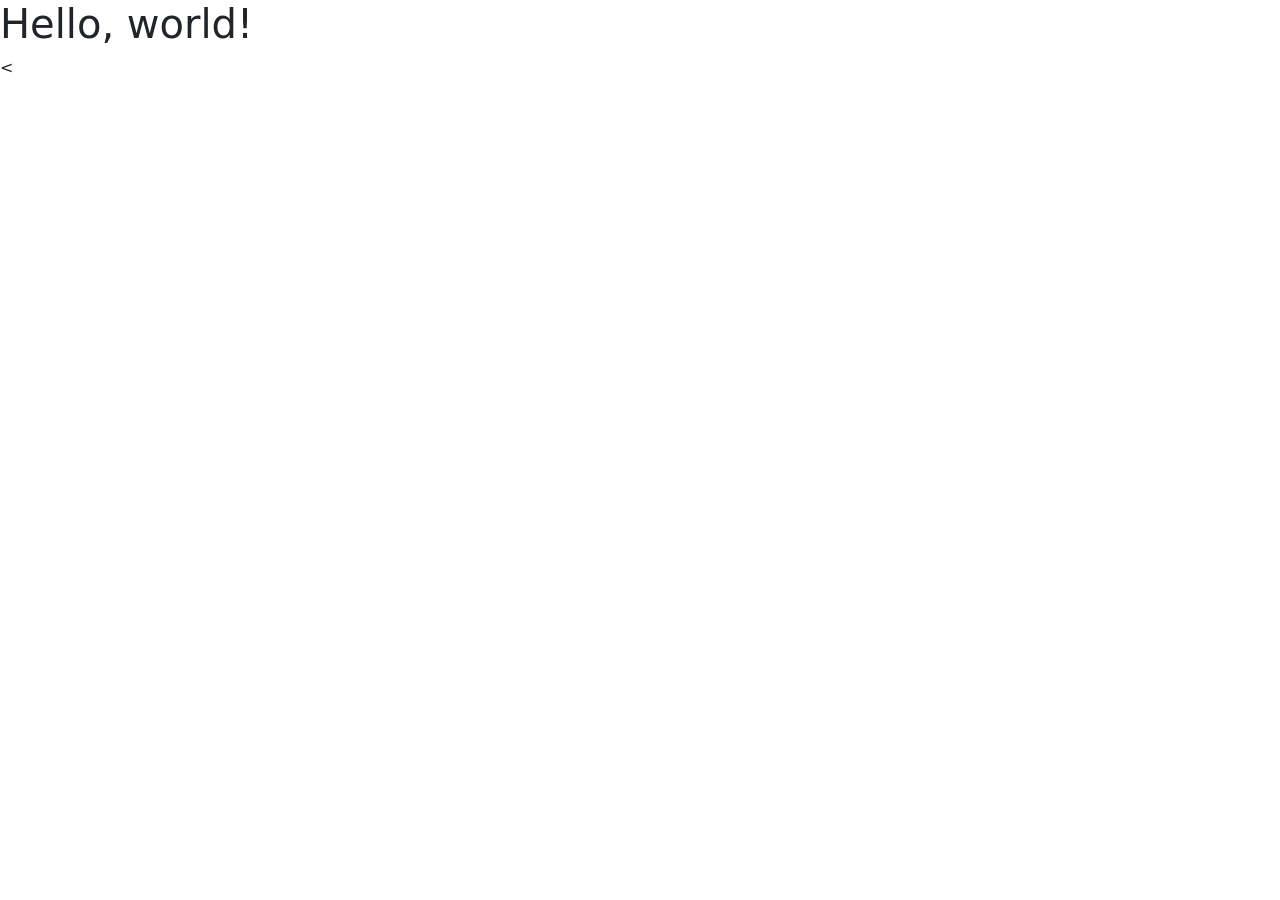
==== 23_bt_CraneTrain/index.html @ c2b53bcd "gwc wow" ====
<!--Crane Train: Nada H and Emerson G
    SoftDev
    K23: A Day of Noodling - Bootstrap
    2022-11-28
    time spent:
-->


<!doctype html>
<html lang="en">
  <head>
    <meta charset="utf-8">
    <meta name="viewport" content="width=device-width, initial-scale=1">
    <title>Bootstrap demo</title>
    <link href="https://cdn.jsdelivr.net/npm/bootstrap@5.2.3/dist/css/bootstrap.min.css" rel="stylesheet" integrity="sha384-rbsA2VBKQhggwzxH7pPCaAqO46MgnOM80zW1RWuH61DGLwZJEdK2Kadq2F9CUG65" crossorigin="anonymous">
  </head>
  <body>
    <h1>Hello, world!</h1>
    <
    <script src="https://cdn.jsdelivr.net/npm/bootstrap@5.2.3/dist/js/bootstrap.bundle.min.js" integrity="sha384-kenU1KFdBIe4zVF0s0G1M5b4hcpxyD9F7jL+jjXkk+Q2h455rYXK/7HAuoJl+0I4" crossorigin="anonymous"></script>
  </body>
</html>
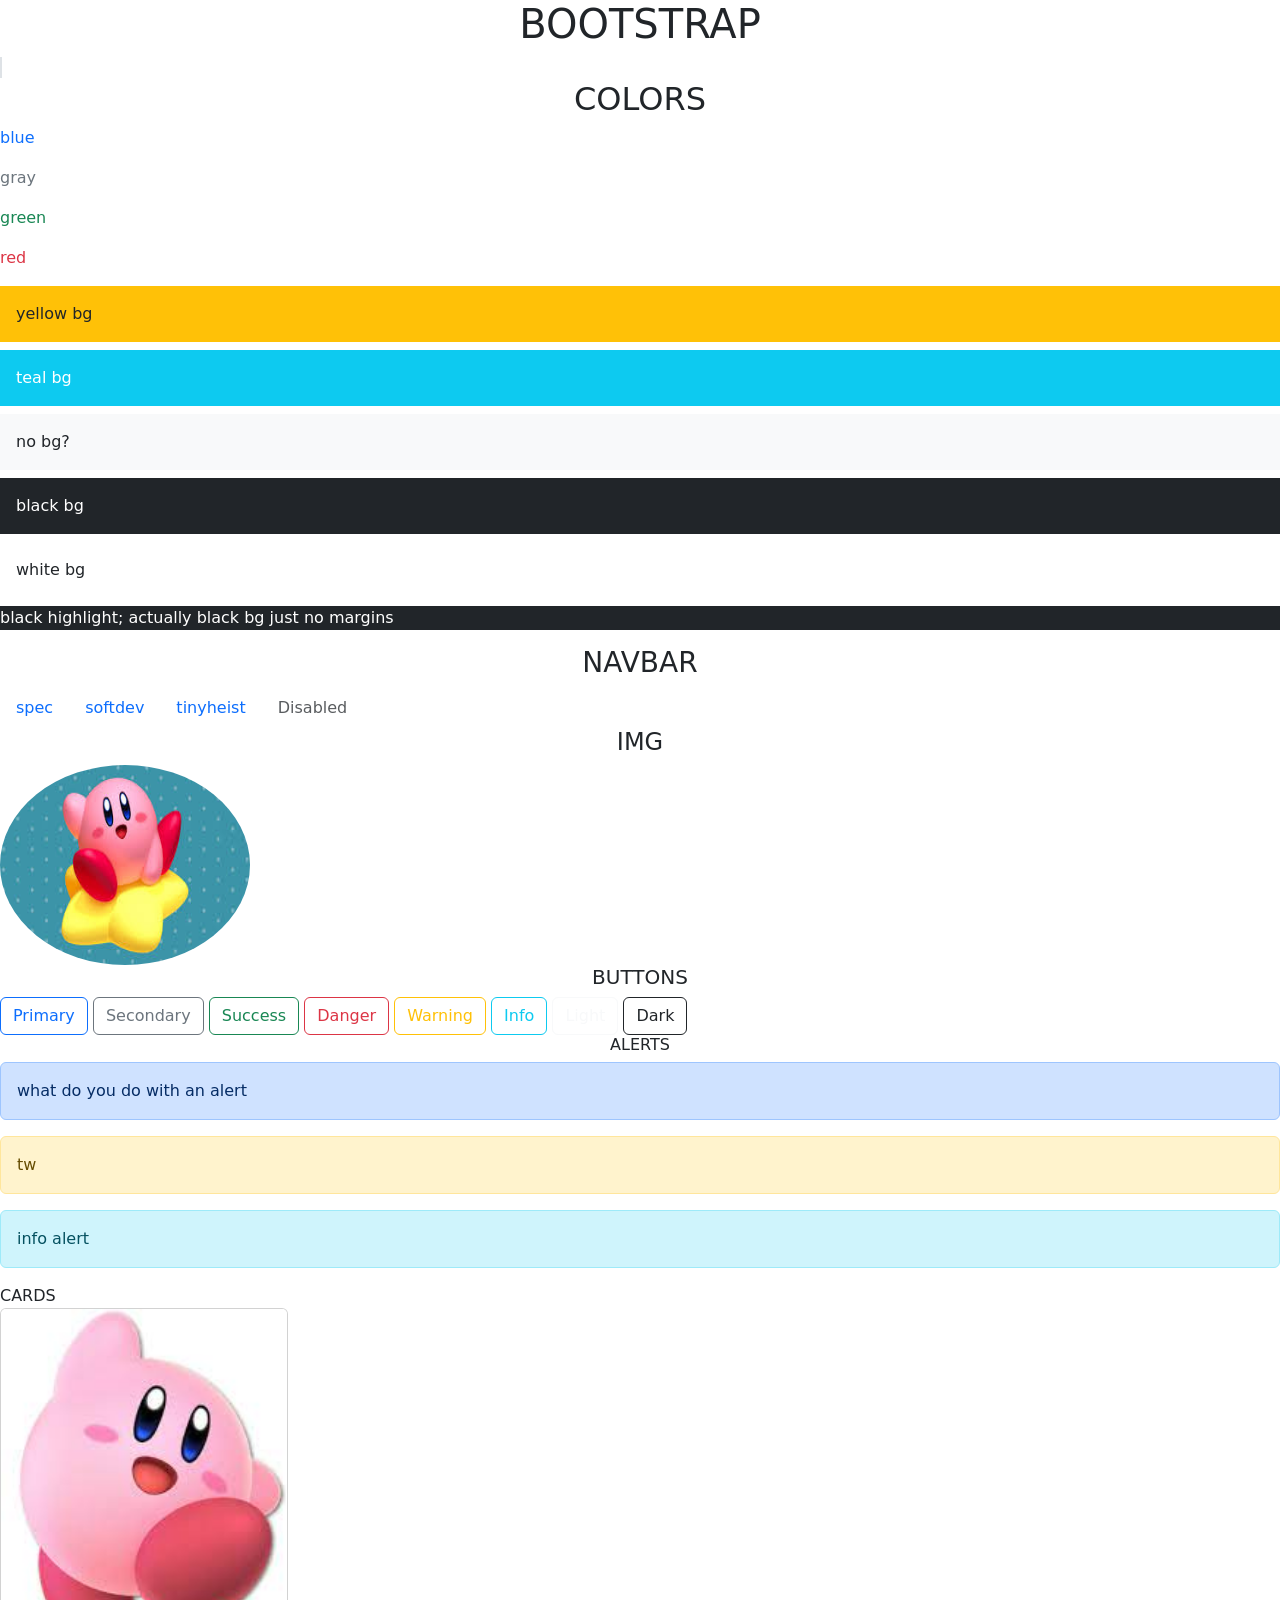
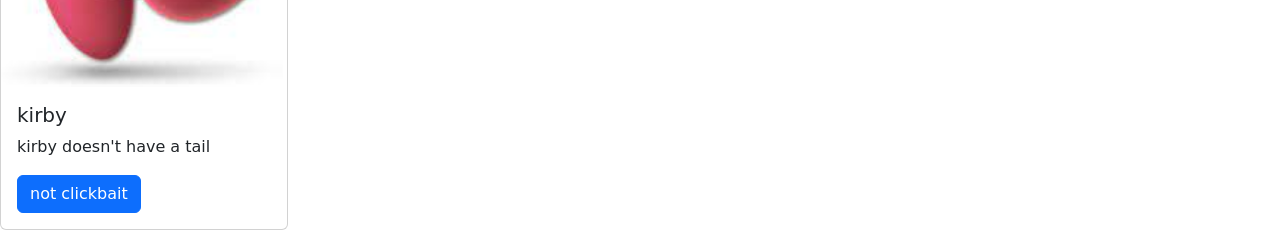
==== commit 00514957: "kirbif" ====
--- a/23_bt_CraneTrain/index.html
+++ b/23_bt_CraneTrain/index.html
@@ -15,8 +15,80 @@
     <link href="https://cdn.jsdelivr.net/npm/bootstrap@5.2.3/dist/css/bootstrap.min.css" rel="stylesheet" integrity="sha384-rbsA2VBKQhggwzxH7pPCaAqO46MgnOM80zW1RWuH61DGLwZJEdK2Kadq2F9CUG65" crossorigin="anonymous">
   </head>
   <body>
-    <h1>Hello, world!</h1>
-    <
+    <h1 class="text-center">BOOTSTRAP</h1>
+    <span class="border"></span>
     <script src="https://cdn.jsdelivr.net/npm/bootstrap@5.2.3/dist/js/bootstrap.bundle.min.js" integrity="sha384-kenU1KFdBIe4zVF0s0G1M5b4hcpxyD9F7jL+jjXkk+Q2h455rYXK/7HAuoJl+0I4" crossorigin="anonymous"></script>
+
+    <!--colors-->
+    <h2 class="text-center">COLORS</h2>
+    <p class="text-primary">blue</p>
+    <p class="text-secondary">gray</p>
+    <p class="text-success">green</p>
+    <p class="text-danger">red</p>
+    <div class="p-3 mb-2 bg-warning text-dark">yellow bg</div>
+    <div class="p-3 mb-2 bg-info text-white">teal bg</div>
+    <div class="p-3 mb-2 bg-light text-dark">no bg?</div>
+    <div class="p-3 mb-2 bg-dark text-white">black bg</div>
+    <div class="p-3 mb-2 bg-white text-dark">white bg</div>
+    <p class="text-white bg-dark">black highlight; actually black bg just no margins</p>
+
+
+<!--navbar-->
+<h3 class="text-center">NAVBAR</h3>
+  <ul class="nav">
+    <li class="nav-item">
+      <a class="nav-link active" href="stuyspec.com">spec</a>
+    </li>
+    <li class="nav-item">
+      <a class="nav-link" href="https://www.stuycs.org/softdev-mykolyk/assignments/">softdev</a>
+  </li>
+  <li class="nav-item">
+    <a class="nav-link" href="https://terrycavanaghgames.com/tinyheist/">tinyheist</a>
+  </li>
+  <li class="nav-item">
+    <!--why disabled link what's the point-->
+    <a class="nav-link disabled" href="#">Disabled</a>
+  </li>
+  </ul>
+<!--end navbar-->
+
+<!--img noodle-->
+<h4 class="text-center">IMG</h4>
+<img src = "kirbif.jpeg" alt = "kirbification" width = "250" height = "200" class="rounded-circle"><!--shaped like an ellipse!!-->
+
+<!--button collection-->
+    <h5 class="text-center">BUTTONS</h5>
+    <button type="button" class="btn btn-outline-primary">Primary</button>
+    <button type="button" class="btn btn-outline-secondary">Secondary</button>
+    <button type="button" class="btn btn-outline-success">Success</button>
+    <button type="button" class="btn btn-outline-danger">Danger</button>
+    <button type="button" class="btn btn-outline-warning">Warning</button>
+    <button type="button" class="btn btn-outline-info">Info</button>
+    <button type="button" class="btn btn-outline-light">Light</button>
+    <button type="button" class="btn btn-outline-dark">Dark</button>
+
+<!--alert-->
+    <h6 class="text-center">ALERTS</h6>
+    <div class="alert alert-primary" role="alert">
+      what do you do with an alert
+    </div>
+    <div class="alert alert-warning" role="alert">
+      tw
+    </div>
+    <div class="alert alert-info" role="alert">
+      info alert
+  </div>
+
+  <!--CARDS?-->
+  <h7 class="text-center">CARDS</h7>
+  <div class="card" style="width: 18rem;">
+  <img class="card-img-top" src="kirbification.jpeg" alt="Card image cap">
+  <div class="card-body">
+    <h5 class="card-title">kirby</h5>
+    <p class="card-text">kirby doesn't have a tail</p>
+    <a href="https://copic.jp/en/" class="btn btn-primary">not clickbait</a>
+  </div>
+</div>
+
   </body>
 </html>
